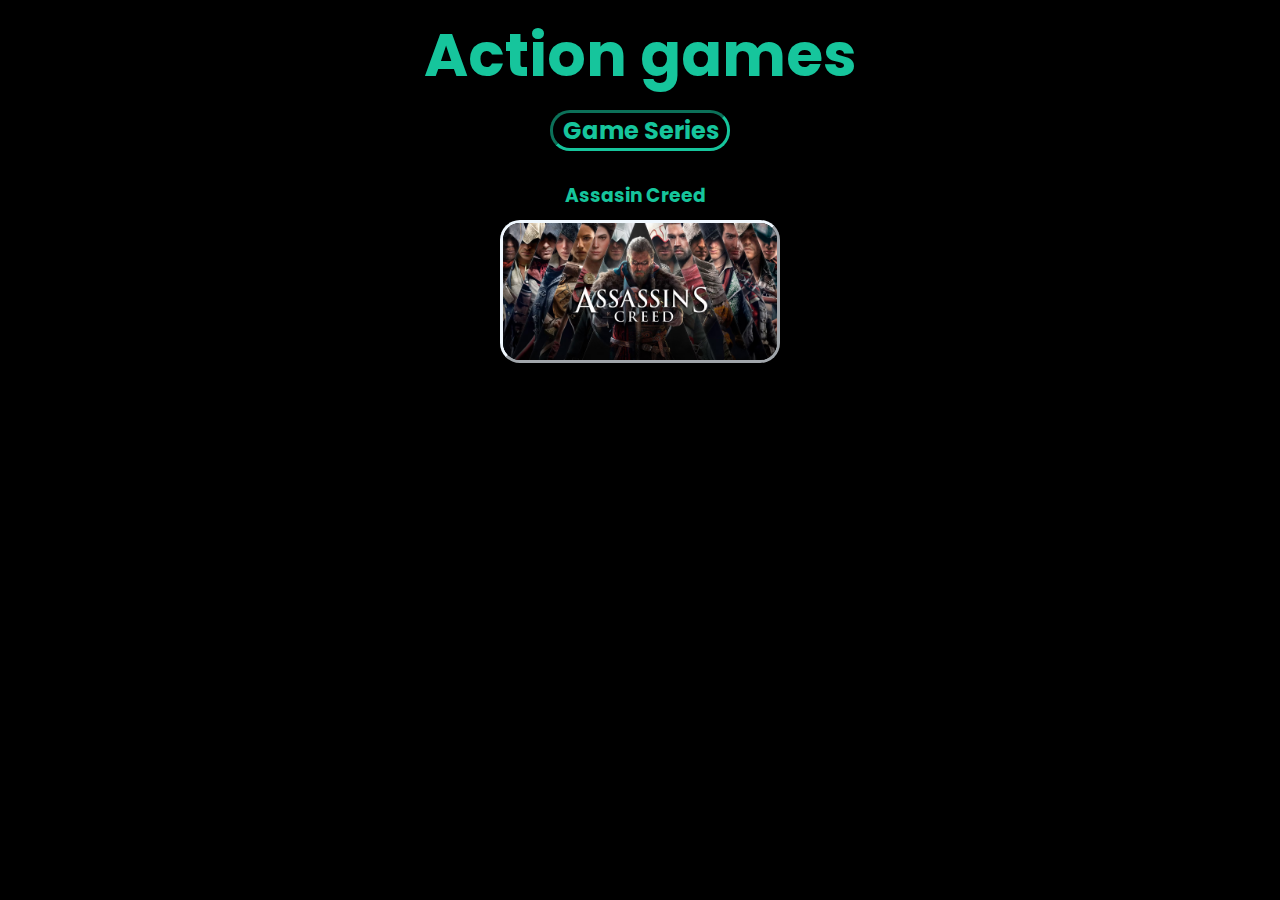
==== action.html @ 047c1726 "fixed my category" ====
<!DOCTYPE html>
<html lang="en">
  <head>
    <meta charset="UTF-8" />
    <meta name="viewport" content="width=device-width, initial-scale=1.0" />
    <title>Action games</title>
    <link rel="stylesheet" href="styles.css" />
  </head>
  <body>
    <div class="action-container">
      <div class="action-header"><h1>Action games</h1></div>
      <div class="game-sections">
        <div class="section1">
          <h2>Game Series</h2>
          <h3>Assasin Creed</h3>
          <a href="assasincreed-games.html"><img class="image-assasin" src="pictures/Assassins-Creed-Games.avif" /></a>
        </div>
      </div>
    </div>
  </body>
</html>
---- styles.css ----
@import url("https://fonts.googleapis.com/css2?family=Poppins:ital,wght@0,100;0,200;0,300;0,400;0,500;0,600;0,700;0,800;0,900;1,100;1,200;1,300;1,400;1,500;1,600;1,700;1,800;1,900&display=swap");
* {
  margin: 0;
  padding: 0;
  box-sizing: border-box;
  font-family: "poppins", sans-serif;
}
body {
  min-height: 100vh;
  display: flex;
  flex-direction: column;
  margin: 0;
  background-color: black;
}

.container {
  padding: 0;
  margin: 0;
  display: flex;
  justify-content: center;
  align-items: center;
  flex-direction: column;
  width: 100vw;
}

.box {
  flex-direction: row;
  width: 200px;
  height: 100px;

  display: flex;
  align-items: baseline;
  justify-content: flex-end;
  margin-top: 20px;
}

input {
  border-radius: 30px;
  width: 150px;
  font-size: 10px;
  padding-left: 20px;
}

.input_box {
  display: flex;
  align-items: center;
}

.header {
  display: flex;
  flex-direction: row;
  justify-content: center;
  color: #16c59c;
  padding-top: 10px;
}

a {
  color: #16c59c;
  padding: 10px;
}

.search-img {
  width: 20px;
  padding-left: 5px;
}

.logo {
  width: 170px;

  padding-top: 10px;
}

.navbar a {
  position: relative;
  text-decoration: none;
  font-size: 18px;
  font-weight: 500;
  padding: 10px;
}

a {
  text-decoration: none;
}
a:hover {
  color: rgb(0, 211, 221);
  text-decoration: underline;
}
/* styles Games.htm*/

.title-games,
.action-header,
.assasin-header {
  color: #16c59c;
  display: flex;
  flex-direction: row;
  justify-content: center;
  font-size: 30px;
  text-decoration: none;
}

.game-section {
  display: flex;
  flex-direction: column;
  justify-content: first baseline;
  padding-left: 20px;
}

/*styles assasin html*/

.back-btn {
  color: #16c59c;
}
.game-sections {
  display: flex;
  flex-direction: row;
  justify-content: space-around;
}

.game-section1 {
  display: flex;
  justify-content: center;
}

.section1 {
  display: flex;
  flex-direction: column;
  width: 300px;
  color: #16c59c;
  justify-content: center;
}

.image-assasin {
  border-style: outset;
  border-color: aliceblue;
  border-radius: 20px;
  width: 100%;
}

.img-assasin {
  border-radius: 20px;
}

h2 {
  border-style: inset;
  border-color: #16c59c;
  border-radius: 20px;
  width: 60%;
  margin-left: 20%;
  padding-left: 10px;
}

h3 {
  margin-left: 25%;
  padding-top: 10%;
}

.game-serie1 {
  color: #16c59c;
  width: 300px;
  height: 300px;
  background-color: aliceblue;
  border-radius: 20px;
}

.category-container {
  display: flex;
  justify-content: center;
  color: #16c59c;
}

h1 {
  padding: 10px;

  justify-content: center;
}

h3:hover {
  cursor: pointer;
}

/*Action html style*/

/*slide show*/
.slidershow {
  width: 700px;
  height: 400px;
  overflow: hidden;
}
.middle {
  position: absolute;
  top: 50%;
  left: 50%;
  transform: translate(-50%, -50%);
}
.navigation {
  position: absolute;
  bottom: 20px;
  left: 50%;
  transform: translateX(-60%);
  display: flex;
}
.bar {
  width: 50px;
  height: 10px;
  border: 2px solid white;
  border-radius: 10px;
  margin: 6px;
  cursor: pointer;
  transition: 0.4s;
}
.bar:hover {
  background: white;
}

input[name="r"] {
  position: absolute;
  visibility: hidden;
}

.slides {
  width: 500%;
  height: 100%;
  display: flex;
}

.slide {
  width: 20%;
  transition: 0.6s;
}

.slide img {
  width: 100%;
  height: 100%;
  border-radius: 20px;
}

#r1:checked ~ .s1 {
  margin-left: 0;
}
#r2:checked ~ .s1 {
  margin-left: -20%;
}
#r3:checked ~ .s1 {
  margin-left: -40%;
}
#r4:checked ~ .s1 {
  margin-left: -60%;
}
#r5:checked ~ .s1 {
  margin-left: -80%;
}
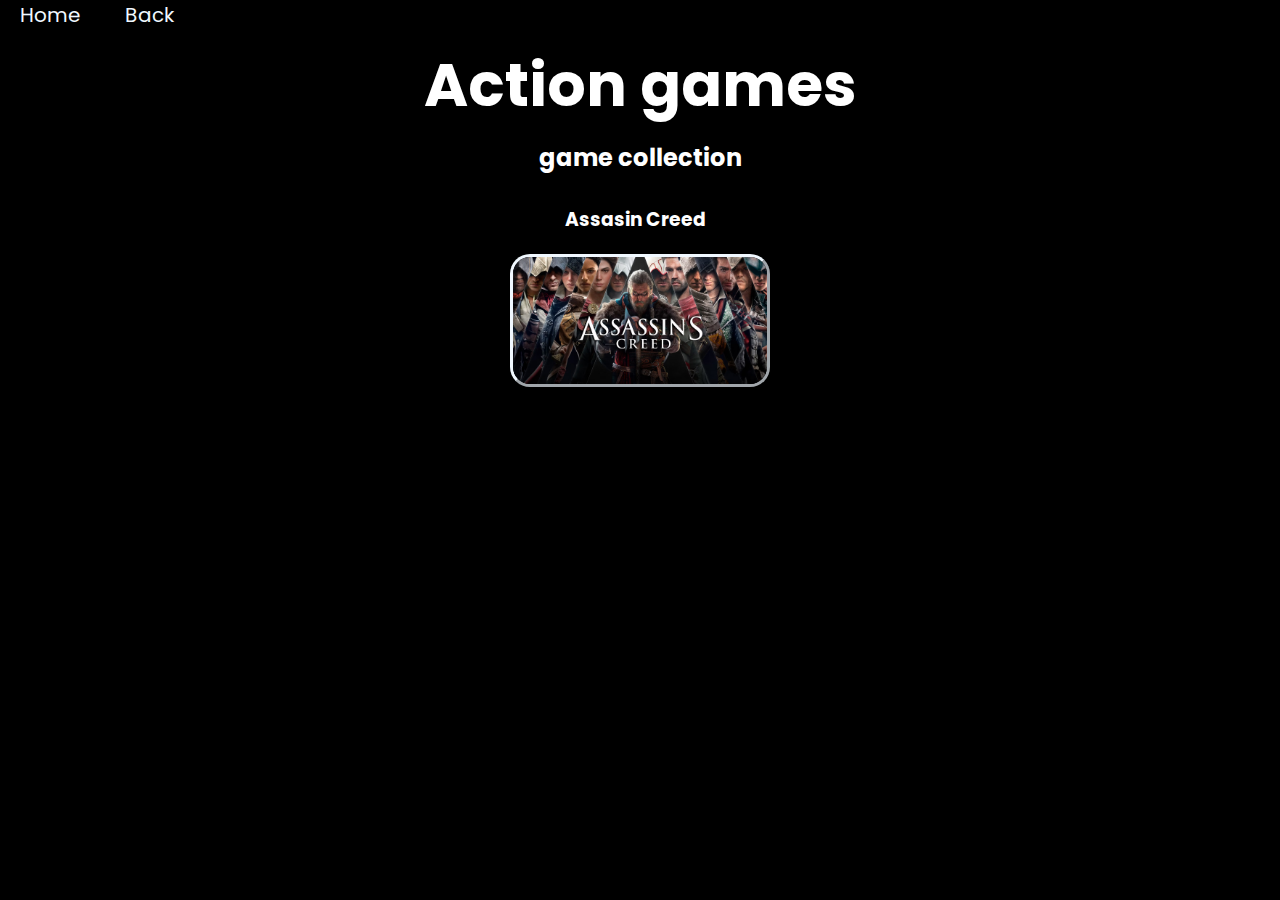
==== commit eb751301: "layout game meny" ====
--- a/action.html
+++ b/action.html
@@ -8,12 +8,16 @@
   </head>
   <body>
     <div class="action-container">
+      <a class="a-home" href="index.html">Home</a>
+      <a class="a-home" href="games.html">Back</a>
       <div class="action-header"><h1>Action games</h1></div>
       <div class="game-sections">
         <div class="section1">
-          <h2>Game Series</h2>
+          <h2 class="game-collection-text">game collection</h2>
           <h3>Assasin Creed</h3>
-          <a href="assasincreed-games.html"><img class="image-assasin" src="pictures/Assassins-Creed-Games.avif" /></a>
+          <a class="a-assasin" href="assasincreed-games.html"
+            ><img class="image-assasin" src="pictures/Assassins-Creed-Games.avif"
+          /></a>
         </div>
       </div>
     </div>
--- a/styles.css
+++ b/styles.css
@@ -50,13 +50,22 @@
   display: flex;
   flex-direction: row;
   justify-content: center;
-  color: #16c59c;
-  padding-top: 10px;
+
+  padding-top: 30px;
 }
 
 a {
-  color: #16c59c;
-  padding: 10px;
+  color: aliceblue;
+  background: rgb(6, 157, 219);
+  background: linear-gradient(
+    90deg,
+    rgba(6, 157, 219, 1) 0%,
+    rgba(207, 3, 186, 1) 0%,
+    rgba(22, 197, 156, 1) 49%,
+    rgba(92, 4, 117, 1) 100%
+  );
+  border-radius: 15px;
+  margin: 20px;
 }
 
 .search-img {
@@ -65,7 +74,7 @@
 }
 
 .logo {
-  width: 170px;
+  width: 30%;
 
   padding-top: 10px;
 }
@@ -82,15 +91,19 @@
   text-decoration: none;
 }
 a:hover {
-  color: rgb(0, 211, 221);
+  color: rgb(255, 255, 255);
   text-decoration: underline;
 }
 /* styles Games.htm*/
+
+.title-games-2 {
+  background: none;
+}
 
 .title-games,
 .action-header,
 .assasin-header {
-  color: #16c59c;
+  color: #ffffff;
   display: flex;
   flex-direction: row;
   justify-content: center;
@@ -105,12 +118,18 @@
   padding-left: 20px;
 }
 
+.picture-games{
+  display: flex;
+  justify-content: center;
+}
+
 /*styles assasin html*/
 
 .back-btn {
   color: #16c59c;
 }
 .game-sections {
+  
   display: flex;
   flex-direction: row;
   justify-content: space-around;
@@ -125,7 +144,7 @@
   display: flex;
   flex-direction: column;
   width: 300px;
-  color: #16c59c;
+  color: #ffffff;
   justify-content: center;
 }
 
@@ -140,13 +159,17 @@
   border-radius: 20px;
 }
 
-h2 {
-  border-style: inset;
-  border-color: #16c59c;
-  border-radius: 20px;
-  width: 60%;
-  margin-left: 20%;
-  padding-left: 10px;
+
+
+.game-collection-text{
+  display: flex;
+  justify-content: center;
+ 
+  
+  
+  
+  align-self: center;
+
 }
 
 h3 {
@@ -165,7 +188,8 @@
 .category-container {
   display: flex;
   justify-content: center;
-  color: #16c59c;
+  color: #ffffff;
+  padding-top: 20px;
 }
 
 h1 {
@@ -180,11 +204,16 @@
 
 /*Action html style*/
 
+.action-container{
+  color: #ffffff;
+}
+
 /*slide show*/
 .slidershow {
-  width: 700px;
-  height: 400px;
+  width: 40%;
+  height: 50%;
   overflow: hidden;
+  padding-top: 10%;
 }
 .middle {
   position: absolute;
@@ -196,7 +225,7 @@
   position: absolute;
   bottom: 20px;
   left: 50%;
-  transform: translateX(-60%);
+  transform: translateX(-50%);
   display: flex;
 }
 .bar {
@@ -249,3 +278,15 @@
 #r5:checked ~ .s1 {
   margin-left: -80%;
 }
+
+.a-assasin {
+  background: none;
+}
+
+.a-home {
+  font-size: 20px;
+  border-radius: 15px;
+  background: none;
+ 
+  
+}
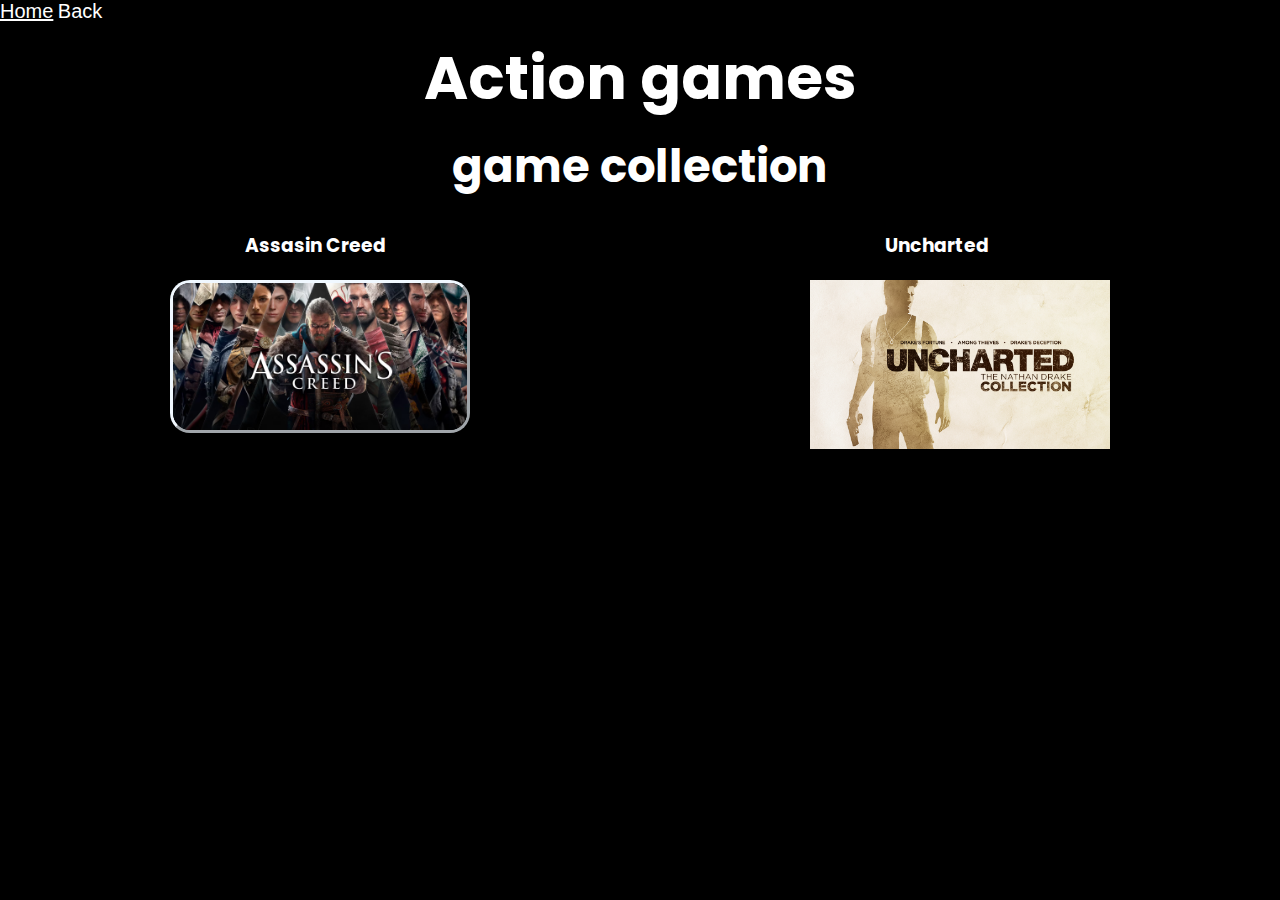
==== commit dc756467: "started to add uncharted collection" ====
--- a/action.html
+++ b/action.html
@@ -10,15 +10,21 @@
     <div class="action-container">
       <a class="a-home" href="index.html">Home</a>
       <a class="a-home" href="games.html">Back</a>
-      <div class="action-header"><h1>Action games</h1></div>
+      <div class="action-header">
+        <h1>Action games</h1>
+        <h2 class="game-collection-text">game collection</h2>
+      </div>
       <div class="game-sections">
         <div class="section1">
-          <h2 class="game-collection-text">game collection</h2>
           <h3>Assasin Creed</h3>
           <a class="a-assasin" href="assasincreed-games.html"
             ><img class="image-assasin" src="pictures/Assassins-Creed-Games.avif"
           /></a>
         </div>
+        <div class="section2">
+          <h3>Uncharted</h3>
+          <img src="pictures/uncharted/ND_Blog_UNDCannounce_960x540.jpg" />
+        </div>
       </div>
     </div>
   </body>
--- a/styles.css
+++ b/styles.css
@@ -53,8 +53,12 @@
 
   padding-top: 30px;
 }
-
-a {
+.title-games-2 {
+  color: #ffffff;
+  margin: 20px;
+}
+
+.color-btn {
   color: aliceblue;
   background: rgb(6, 157, 219);
   background: linear-gradient(
@@ -100,12 +104,19 @@
   background: none;
 }
 
+.action-header {
+  display: flex;
+  justify-content: center;
+  align-items: center;
+  flex-direction: column;
+  font-size: 30px;
+}
+
 .title-games,
-.action-header,
 .assasin-header {
   color: #ffffff;
   display: flex;
-  flex-direction: row;
+  flex-direction: column;
   justify-content: center;
   font-size: 30px;
   text-decoration: none;
@@ -118,18 +129,18 @@
   padding-left: 20px;
 }
 
-.picture-games{
-  display: flex;
-  justify-content: center;
-}
-
-/*styles assasin html*/
-
-.back-btn {
-  color: #16c59c;
-}
+.picture-games {
+  display: flex;
+  justify-content: center;
+  padding-top: 30px;
+}
+
+.img-collage {
+  border-radius: 50px;
+  /*styles assasin html*/
+}
+
 .game-sections {
-  
   display: flex;
   flex-direction: row;
   justify-content: space-around;
@@ -140,12 +151,15 @@
   justify-content: center;
 }
 
-.section1 {
+.section1,
+.section2,
+.section3 {
   display: flex;
   flex-direction: column;
   width: 300px;
   color: #ffffff;
-  justify-content: center;
+  justify-content: flex-start;
+  gap: 20px;
 }
 
 .image-assasin {
@@ -159,17 +173,11 @@
   border-radius: 20px;
 }
 
-
-
-.game-collection-text{
-  display: flex;
-  justify-content: center;
- 
-  
-  
-  
+.game-collection-text {
+  display: flex;
+  justify-content: center;
+
   align-self: center;
-
 }
 
 h3 {
@@ -204,8 +212,9 @@
 
 /*Action html style*/
 
-.action-container{
-  color: #ffffff;
+.action-container {
+  color: #ffffff;
+  font-family: "Franklin Gothic Medium", "Arial Narrow", Arial, sans-serif;
 }
 
 /*slide show*/
@@ -283,10 +292,11 @@
   background: none;
 }
 
-.a-home {
+.a-home,
+.back-btn {
   font-size: 20px;
-  border-radius: 15px;
+
   background: none;
- 
-  
-}
+  color: #ffffff;
+  font-family: "Franklin Gothic Medium", "Arial Narrow", Arial, sans-serif;
+}
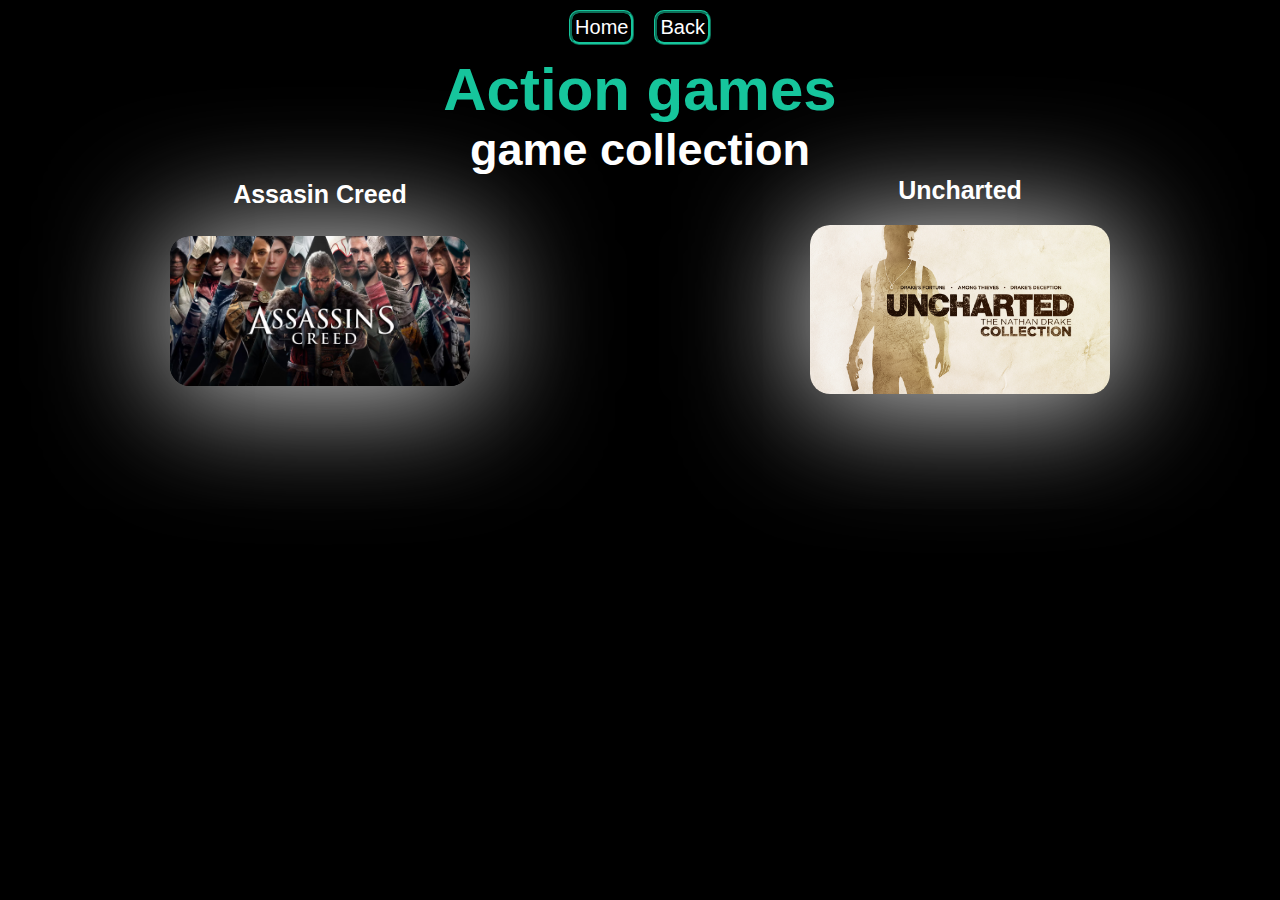
==== commit bdce310a: "fixing layout" ====
--- a/action.html
+++ b/action.html
@@ -8,22 +8,23 @@
   </head>
   <body>
     <div class="action-container">
-      <a class="a-home" href="index.html">Home</a>
-      <a class="a-home" href="games.html">Back</a>
+      <div class="top-navigation">
+       <a  class="top-navigation-text" href="index.html">Home</a>
+        <a class="top-navigation-text"  href="games.html">Back</a></div>
       <div class="action-header">
-        <h1>Action games</h1>
+        <h1 class="action-title1">Action games</h1>
         <h2 class="game-collection-text">game collection</h2>
       </div>
       <div class="game-sections">
         <div class="section1">
-          <h3>Assasin Creed</h3>
+          <h3 class="action-game-text">Assasin Creed</h3>
           <a class="a-assasin" href="assasincreed-games.html"
-            ><img class="image-assasin" src="pictures/Assassins-Creed-Games.avif"
+            ><img class="image-collection" src="pictures/Assassins-Creed-Games.avif"
           /></a>
         </div>
         <div class="section2">
-          <h3>Uncharted</h3>
-          <img src="pictures/uncharted/ND_Blog_UNDCannounce_960x540.jpg" />
+          <h3 class="action-game-text">Uncharted</h3>
+          <img  class="image-collection" src="pictures/uncharted/ND_Blog_UNDCannounce_960x540.jpg" />
         </div>
       </div>
     </div>
--- a/styles.css
+++ b/styles.css
@@ -1,9 +1,9 @@
+@import url("https://fonts.googleapis.com/css2?family=Noto+Sans+Mono:wght@100..900&display=swap");
 @import url("https://fonts.googleapis.com/css2?family=Poppins:ital,wght@0,100;0,200;0,300;0,400;0,500;0,600;0,700;0,800;0,900;1,100;1,200;1,300;1,400;1,500;1,600;1,700;1,800;1,900&display=swap");
 * {
   margin: 0;
   padding: 0;
   box-sizing: border-box;
-  font-family: "poppins", sans-serif;
 }
 body {
   min-height: 100vh;
@@ -11,6 +11,9 @@
   flex-direction: column;
   margin: 0;
   background-color: black;
+  margin: 0;
+  margin: 0;
+  font-family: "Noto Sans Mono", monospace;
 }
 
 .container {
@@ -59,16 +62,8 @@
 }
 
 .color-btn {
-  color: aliceblue;
-  background: rgb(6, 157, 219);
-  background: linear-gradient(
-    90deg,
-    rgba(6, 157, 219, 1) 0%,
-    rgba(207, 3, 186, 1) 0%,
-    rgba(22, 197, 156, 1) 49%,
-    rgba(92, 4, 117, 1) 100%
-  );
-  border-radius: 15px;
+  color: #16c59c;
+
   margin: 20px;
 }
 
@@ -78,7 +73,7 @@
 }
 
 .logo {
-  width: 30%;
+  width: 20%;
 
   padding-top: 10px;
 }
@@ -86,7 +81,7 @@
 .navbar a {
   position: relative;
   text-decoration: none;
-  font-size: 18px;
+  font-size: 30px;
   font-weight: 500;
   padding: 10px;
 }
@@ -94,7 +89,7 @@
 a {
   text-decoration: none;
 }
-a:hover {
+.color-btn:hover {
   color: rgb(255, 255, 255);
   text-decoration: underline;
 }
@@ -112,14 +107,26 @@
   font-size: 30px;
 }
 
-.title-games,
+.action-title1 {
+  color: #16c59c;
+}
+
+.title-games {
+  display: flex;
+  flex-direction: row;
+  justify-content: center;
+  font-size: 35px;
+}
+
 .assasin-header {
   color: #ffffff;
   display: flex;
   flex-direction: column;
   justify-content: center;
-  font-size: 30px;
+  font-size: 20px;
   text-decoration: none;
+  align-items: center;
+  padding-bottom: 20px;
 }
 
 .game-section {
@@ -135,8 +142,27 @@
   padding-top: 30px;
 }
 
+.img-1-section1,
+.img-2-section1,
+.img-3-section1,
+.img-4-section1,
+.img-1-section2,
+.img-2-section2,
+.img-3-section2,
+.img-4-section2,
+.img-1-section3,
+.img-2-section3,
+.img-3-section3,
+.img-4-section3 {
+  box-shadow: 3px 5px 123px 6px rgba(255, 255, 255, 0.83);
+  border-radius: 20px;
+}
+
 .img-collage {
   border-radius: 50px;
+  width: 60%;
+  box-shadow: 3px 5px 123px 6px rgba(255, 255, 255, 0.83);
+
   /*styles assasin html*/
 }
 
@@ -158,19 +184,22 @@
   flex-direction: column;
   width: 300px;
   color: #ffffff;
-  justify-content: flex-start;
+  justify-content: space-around;
   gap: 20px;
+  padding-bottom: 20px;
 }
 
 .image-assasin {
   border-style: outset;
   border-color: aliceblue;
   border-radius: 20px;
-  width: 100%;
-}
-
-.img-assasin {
+  width: 50%;
+}
+
+.image-collection {
+  width: 300px;
   border-radius: 20px;
+  box-shadow: 3px 5px 123px 6px rgba(255, 255, 255, 0.83);
 }
 
 .game-collection-text {
@@ -178,11 +207,6 @@
   justify-content: center;
 
   align-self: center;
-}
-
-h3 {
-  margin-left: 25%;
-  padding-top: 10%;
 }
 
 .game-serie1 {
@@ -199,10 +223,11 @@
   color: #ffffff;
   padding-top: 20px;
 }
+.category-text {
+  font-size: 40px;
+}
 
 h1 {
-  padding: 10px;
-
   justify-content: center;
 }
 
@@ -211,16 +236,38 @@
 }
 
 /*Action html style*/
+.top-navigation {
+  display: flex;
+  justify-content: center;
+  flex-direction: row;
+}
+
+.top-navigation-text {
+  color: #ffffff;
+  padding: 3px;
+  font-size: 20px;
+  border-style: ridge;
+  border-radius: 10px;
+  border-color: #16c59c;
+  margin: 10px;
+}
 
 .action-container {
   color: #ffffff;
   font-family: "Franklin Gothic Medium", "Arial Narrow", Arial, sans-serif;
+}
+
+.action-game-text {
+  display: flex;
+  justify-content: center;
+  flex-direction: row;
+  font-size: 25px;
 }
 
 /*slide show*/
 .slidershow {
-  width: 40%;
-  height: 50%;
+  width: 100%;
+  height: 60%;
   overflow: hidden;
   padding-top: 10%;
 }
@@ -267,9 +314,12 @@
 }
 
 .slide img {
-  width: 100%;
+  width: 70%;
   height: 100%;
-  border-radius: 20px;
+  padding-left: 30%;
+  padding-top: 5%;
+
+  border-radius: 10px;
 }
 
 #r1:checked ~ .s1 {
@@ -292,11 +342,6 @@
   background: none;
 }
 
-.a-home,
-.back-btn {
-  font-size: 20px;
-
-  background: none;
-  color: #ffffff;
-  font-family: "Franklin Gothic Medium", "Arial Narrow", Arial, sans-serif;
-}
+@media only screen and (min-width: 1440px) {
+  /* styles for browsers larger than 1440px; */
+}
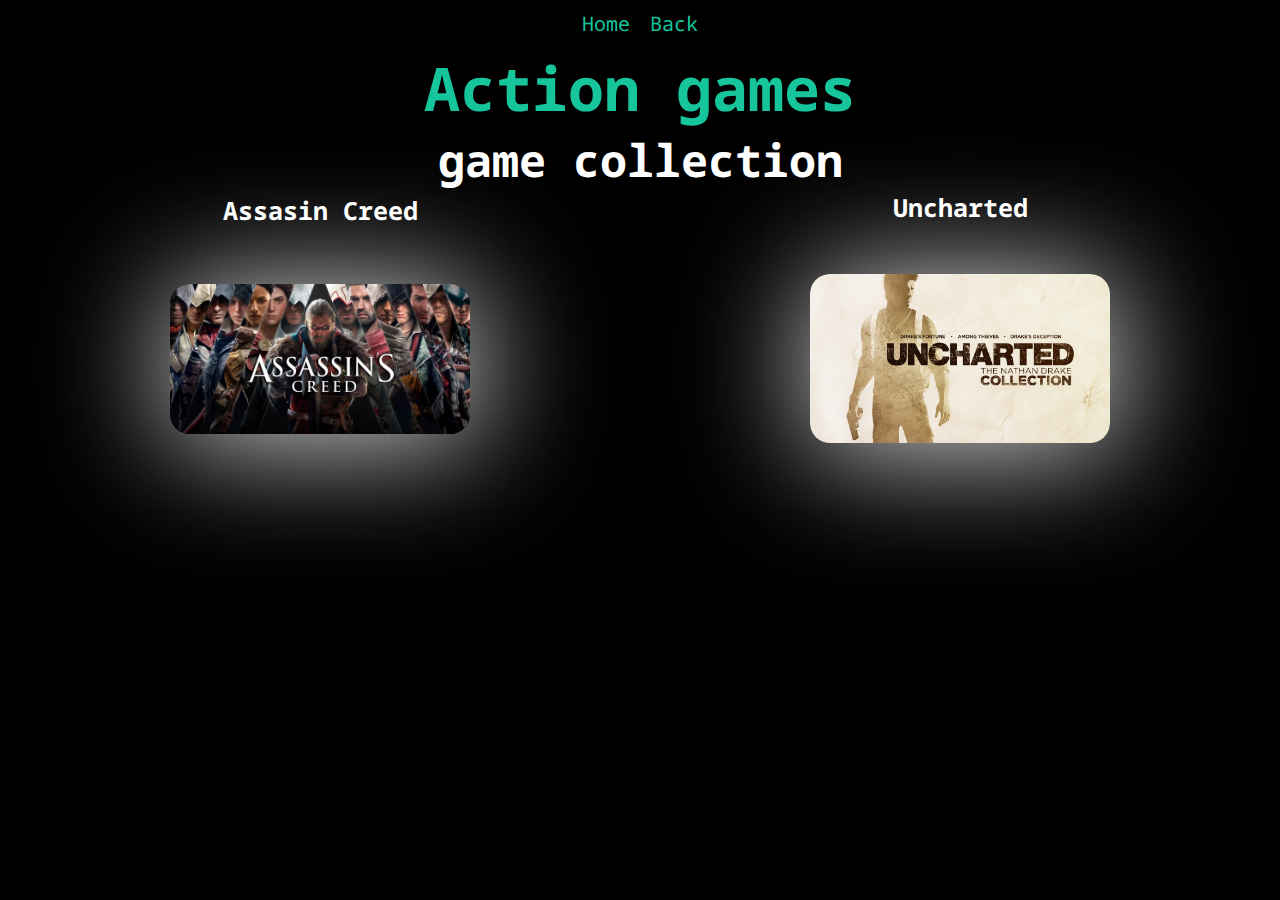
==== commit 1a762fee: "done with assasin creed" ====
--- a/action.html
+++ b/action.html
@@ -9,8 +9,9 @@
   <body>
     <div class="action-container">
       <div class="top-navigation">
-       <a  class="top-navigation-text" href="index.html">Home</a>
-        <a class="top-navigation-text"  href="games.html">Back</a></div>
+        <a class="top-navigation-text" href="index.html">Home</a>
+        <a class="top-navigation-text" href="games.html">Back</a>
+      </div>
       <div class="action-header">
         <h1 class="action-title1">Action games</h1>
         <h2 class="game-collection-text">game collection</h2>
@@ -24,7 +25,7 @@
         </div>
         <div class="section2">
           <h3 class="action-game-text">Uncharted</h3>
-          <img  class="image-collection" src="pictures/uncharted/ND_Blog_UNDCannounce_960x540.jpg" />
+          <img class="image-collection" src="pictures/uncharted/ND_Blog_UNDCannounce_960x540.jpg" />
         </div>
       </div>
     </div>
--- a/styles.css
+++ b/styles.css
@@ -61,10 +61,13 @@
   margin: 20px;
 }
 
-.color-btn {
+.color-btn,
+.top-navigation-text {
   color: #16c59c;
-
-  margin: 20px;
+  margin: 10px;
+  font-size: 20px;
+  font-family: "Noto Sans Mono", monospace;
+  
 }
 
 .search-img {
@@ -78,22 +81,86 @@
   padding-top: 10px;
 }
 
-.navbar a {
+.navbar a{
   position: relative;
   text-decoration: none;
   font-size: 30px;
-  font-weight: 500;
+ 
   padding: 10px;
 }
 
 a {
   text-decoration: none;
 }
-.color-btn:hover {
+.color-btn:hover,
+.top-navigation-text:hover {
   color: rgb(255, 255, 255);
   text-decoration: underline;
 }
 /* styles Games.htm*/
+p {
+  font-size: 14px;
+  width: 100%;
+  height: 100%;
+  display: flex;
+  align-items: center;
+  justify-content: center;
+  background-color: rgb(255, 255, 255);
+  color: #000000;
+  border-radius: 20px;
+  font-weight: bold;
+  font-family: "Noto Sans Mono", monospace;
+  padding-left: 10px;
+  padding-right: 10px;
+}
+
+/* The flip box container - set the width and height to whatever you want. We have added the border property to demonstrate that the flip itself goes out of the box on hover (remove perspective if you don't want the 3D effect */
+.flip-box {
+  background-color: transparent;
+  width: 300px;
+  height: 361px;
+
+  perspective: 1000px; /* Remove this if you don't want the 3D effect */
+}
+
+/* This container is needed to position the front and back side */
+.flip-box-inner {
+  position: relative;
+
+  text-align: center;
+  transition: transform 0.8s;
+  transform-style: preserve-3d;
+}
+
+/* Do an horizontal flip when you move the mouse over the flip box container */
+.flip-box:hover .flip-box-inner {
+  transform: rotateY(180deg);
+}
+
+/* Position the front and back side */
+.flip-box-front,
+.flip-box-back {
+  position: absolute;
+  width: 300px;
+  height: 392px;
+  -webkit-backface-visibility: hidden; /* Safari */
+  backface-visibility: hidden;
+  border-radius: 20px;
+}
+
+/* Style the front side (fallback if image is missing) */
+.flip-box-front {
+  background-color: #bbb;
+  color: black;
+}
+
+/* Style the back side */
+.flip-box-back {
+  background-color: dodgerblue;
+  color: white;
+  transform: rotateY(180deg);
+  border-radius: 30px;
+}
 
 .title-games-2 {
   background: none;
@@ -123,7 +190,7 @@
   display: flex;
   flex-direction: column;
   justify-content: center;
-  font-size: 20px;
+ 
   text-decoration: none;
   align-items: center;
   padding-bottom: 20px;
@@ -141,6 +208,19 @@
   justify-content: center;
   padding-top: 30px;
 }
+
+
+
+
+.img-3-section2,  .img-1-section3, .img-4-section2, .img-4-section1, .img-3-section3{
+  
+  height: 392px;
+}
+
+.img-2-section2, .img-4-section3, .img-3-section1{
+  height: 100%;
+}
+
 
 .img-1-section1,
 .img-2-section1,
@@ -156,6 +236,7 @@
 .img-4-section3 {
   box-shadow: 3px 5px 123px 6px rgba(255, 255, 255, 0.83);
   border-radius: 20px;
+  width: 300px;
 }
 
 .img-collage {
@@ -170,6 +251,7 @@
   display: flex;
   flex-direction: row;
   justify-content: space-around;
+
 }
 
 .game-section1 {
@@ -185,7 +267,7 @@
   width: 300px;
   color: #ffffff;
   justify-content: space-around;
-  gap: 20px;
+  gap: 50px;
   padding-bottom: 20px;
 }
 
@@ -229,6 +311,9 @@
 
 h1 {
   justify-content: center;
+ 
+  
+
 }
 
 h3:hover {
@@ -240,21 +325,12 @@
   display: flex;
   justify-content: center;
   flex-direction: row;
-}
-
-.top-navigation-text {
+  
+}
+
+.action-container{
   color: #ffffff;
-  padding: 3px;
-  font-size: 20px;
-  border-style: ridge;
-  border-radius: 10px;
-  border-color: #16c59c;
-  margin: 10px;
-}
-
-.action-container {
-  color: #ffffff;
-  font-family: "Franklin Gothic Medium", "Arial Narrow", Arial, sans-serif;
+  font-family: "Noto Sans Mono", monospace;
 }
 
 .action-game-text {
@@ -271,6 +347,7 @@
   overflow: hidden;
   padding-top: 10%;
 }
+
 .middle {
   position: absolute;
   top: 50%;
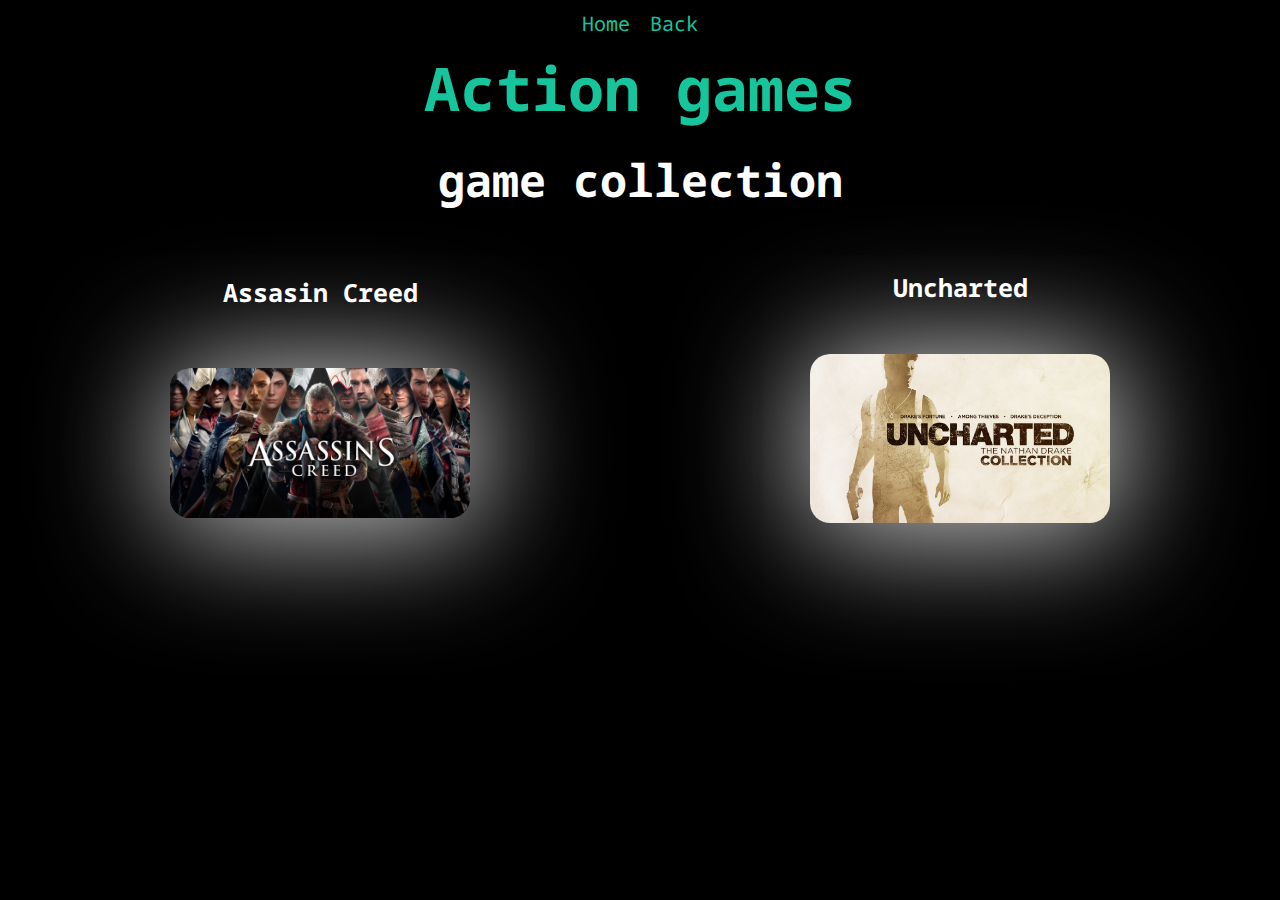
==== commit ca10b24c: "done with uncharted" ====
--- a/action.html
+++ b/action.html
@@ -25,7 +25,8 @@
         </div>
         <div class="section2">
           <h3 class="action-game-text">Uncharted</h3>
-          <img class="image-collection" src="pictures/uncharted/ND_Blog_UNDCannounce_960x540.jpg" />
+          <a class="a-uncharted" href="uncharted.html">
+          <img class="image-collection" src="pictures/uncharted/ND_Blog_UNDCannounce_960x540.jpg" /></a>
         </div>
       </div>
     </div>
--- a/styles.css
+++ b/styles.css
@@ -212,7 +212,7 @@
 
 
 
-.img-3-section2,  .img-1-section3, .img-4-section2, .img-4-section1, .img-3-section3{
+.img-1-section1, .img-2-section3, .img-1-section2, .img-3-section2,  .img-1-section3, .img-4-section2, .img-4-section1, .img-3-section3{
   
   height: 392px;
 }
@@ -251,6 +251,7 @@
   display: flex;
   flex-direction: row;
   justify-content: space-around;
+  padding-top: 60px;
 
 }
 
@@ -287,6 +288,7 @@
 .game-collection-text {
   display: flex;
   justify-content: center;
+  padding-top: 20px;
 
   align-self: center;
 }
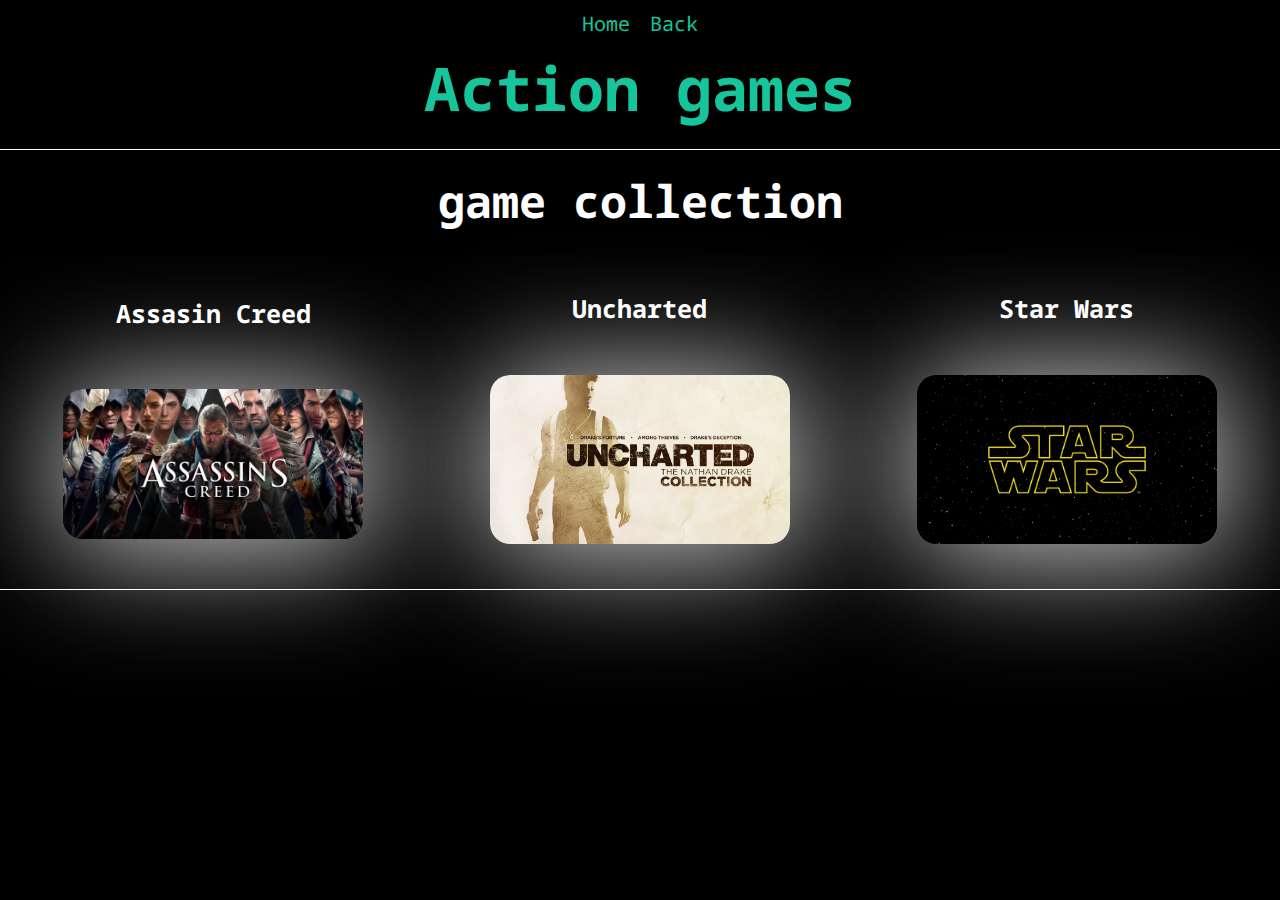
==== commit 34e9c95b: "contuine work on games" ====
--- a/action.html
+++ b/action.html
@@ -13,9 +13,11 @@
         <a class="top-navigation-text" href="games.html">Back</a>
       </div>
       <div class="action-header">
-        <h1 class="action-title1">Action games</h1>
+        <h1 class="action-title1">Action games</h1><hr class="line">
         <h2 class="game-collection-text">game collection</h2>
+        
       </div>
+      
       <div class="game-sections">
         <div class="section1">
           <h3 class="action-game-text">Assasin Creed</h3>
@@ -28,7 +30,16 @@
           <a class="a-uncharted" href="uncharted.html">
           <img class="image-collection" src="pictures/uncharted/ND_Blog_UNDCannounce_960x540.jpg" /></a>
         </div>
+        <div class="section3"><h3 class="action-game-text">Star Wars</h3>
+          <a class="a-uncharted" href="starwars.html">
+          <img class="image-collection" src="pictures/starwars/Star-wars-logo-new-tall.webp" /></a>
+        </div>
+        
+
+        </div>
       </div>
+
     </div>
+    <hr class="line">
   </body>
 </html>
--- a/styles.css
+++ b/styles.css
@@ -67,7 +67,6 @@
   margin: 10px;
   font-size: 20px;
   font-family: "Noto Sans Mono", monospace;
-  
 }
 
 .search-img {
@@ -81,11 +80,11 @@
   padding-top: 10px;
 }
 
-.navbar a{
+.navbar a {
   position: relative;
   text-decoration: none;
   font-size: 30px;
- 
+
   padding: 10px;
 }
 
@@ -185,12 +184,12 @@
   font-size: 35px;
 }
 
-.assasin-header {
+.game-header {
   color: #ffffff;
   display: flex;
   flex-direction: column;
   justify-content: center;
- 
+
   text-decoration: none;
   align-items: center;
   padding-bottom: 20px;
@@ -209,18 +208,22 @@
   padding-top: 30px;
 }
 
-
-
-
-.img-1-section1, .img-2-section3, .img-1-section2, .img-3-section2,  .img-1-section3, .img-4-section2, .img-4-section1, .img-3-section3{
-  
+.img-1-section1,
+.img-2-section3,
+.img-1-section2,
+.img-3-section2,
+.img-1-section3,
+.img-4-section2,
+.img-4-section1,
+.img-3-section3 {
   height: 392px;
 }
 
-.img-2-section2, .img-4-section3, .img-3-section1{
+.img-2-section2,
+.img-4-section3,
+.img-3-section1 {
   height: 100%;
 }
-
 
 .img-1-section1,
 .img-2-section1,
@@ -252,7 +255,6 @@
   flex-direction: row;
   justify-content: space-around;
   padding-top: 60px;
-
 }
 
 .game-section1 {
@@ -313,9 +315,6 @@
 
 h1 {
   justify-content: center;
- 
-  
-
 }
 
 h3:hover {
@@ -327,10 +326,9 @@
   display: flex;
   justify-content: center;
   flex-direction: row;
-  
-}
-
-.action-container{
+}
+
+.action-container {
   color: #ffffff;
   font-family: "Noto Sans Mono", monospace;
 }
@@ -424,3 +422,56 @@
 @media only screen and (min-width: 1440px) {
   /* styles for browsers larger than 1440px; */
 }
+
+/*form*/
+
+.wallpaper {
+  width: 800px;
+  height: 390px;
+  justify-content: center;
+  align-items: center;
+  margin-left: 25%;
+  margin-top: 5%;
+  background-color: #16c59c;
+  border-style: solid;
+  border-color: #ffffff;
+  border-radius: 30px;
+  box-shadow: 3px 5px 123px 6px rgba(255, 255, 255, 0.83);
+}
+.form-box {
+  width: 100%;
+  height: 300px;
+  display: flex;
+  flex-direction: column;
+  align-items: center;
+  padding-top: 10%;
+}
+#email-box {
+  height: 20%;
+  width: 20%;
+  border-radius: 10px;
+  margin-bottom: 3px;
+  border-color: #ffffff;
+}
+
+#write-message {
+  width: 20%;
+  height: 80%;
+  border-radius: 10px;
+  border-color: #ffffff;
+}
+
+button {
+  width: 10%;
+  height: 10%;
+  border-radius: 10px;
+  margin-top: 10px;
+  border-color: #ffffff;
+}
+
+.line {
+  border: none;
+  border-top: 1px solid #ffffff;
+  width: 100%;
+  margin-top: 20px;
+}
